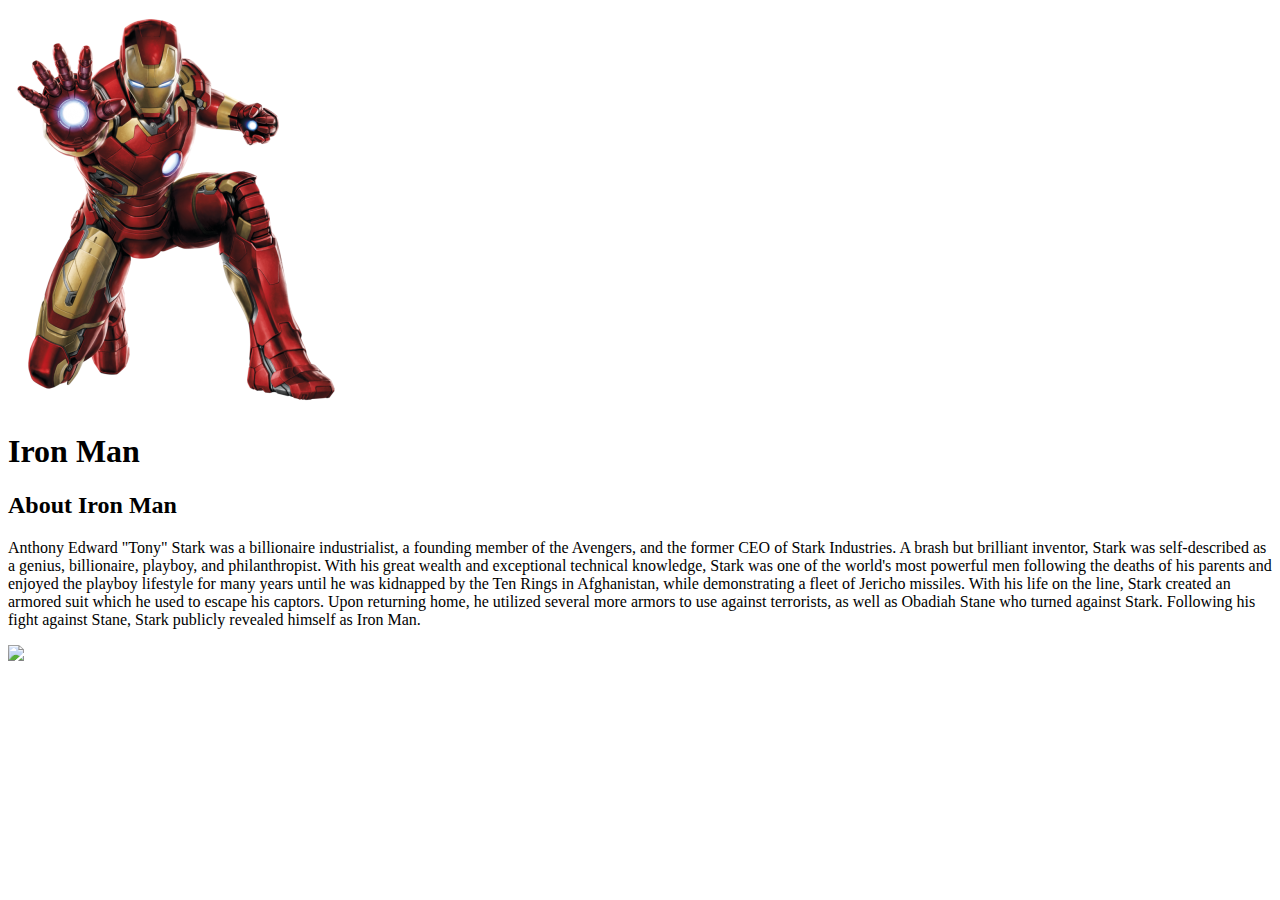
==== index.html @ 19471a76 "created index.html for my website" ====
<!DOCTYPE html>
<html>
<head>
	<meta charset="utf-8">
	<meta name="viewport" content="width=device-width, initial-scale=1">
	<title>Iron Man</title>
</head>
<body>
	<!-- header element -->
	<header>
		<img src="img/ironman-avatar.jpeg">
		<h1>Iron Man</h1>
	</header>

	<!-- main element -->
	<main>
		<h2>About Iron Man</h2>
		<p>Anthony Edward "Tony" Stark was a billionaire industrialist, a founding member of the Avengers, and the former CEO of Stark Industries. A brash but brilliant inventor, Stark was self-described as a genius, billionaire, playboy, and philanthropist. With his great wealth and exceptional technical knowledge, Stark was one of the world's most powerful men following the deaths of his parents and enjoyed the playboy lifestyle for many years until he was kidnapped by the Ten Rings in Afghanistan, while demonstrating a fleet of Jericho missiles. With his life on the line, Stark created an armored suit which he used to escape his captors. Upon returning home, he utilized several more armors to use against terrorists, as well as Obadiah Stane who turned against Stark. Following his fight against Stane, Stark publicly revealed himself as Iron Man.</p>
	<img src="img/tony.jpeg">
	</main>


</body>
</html>
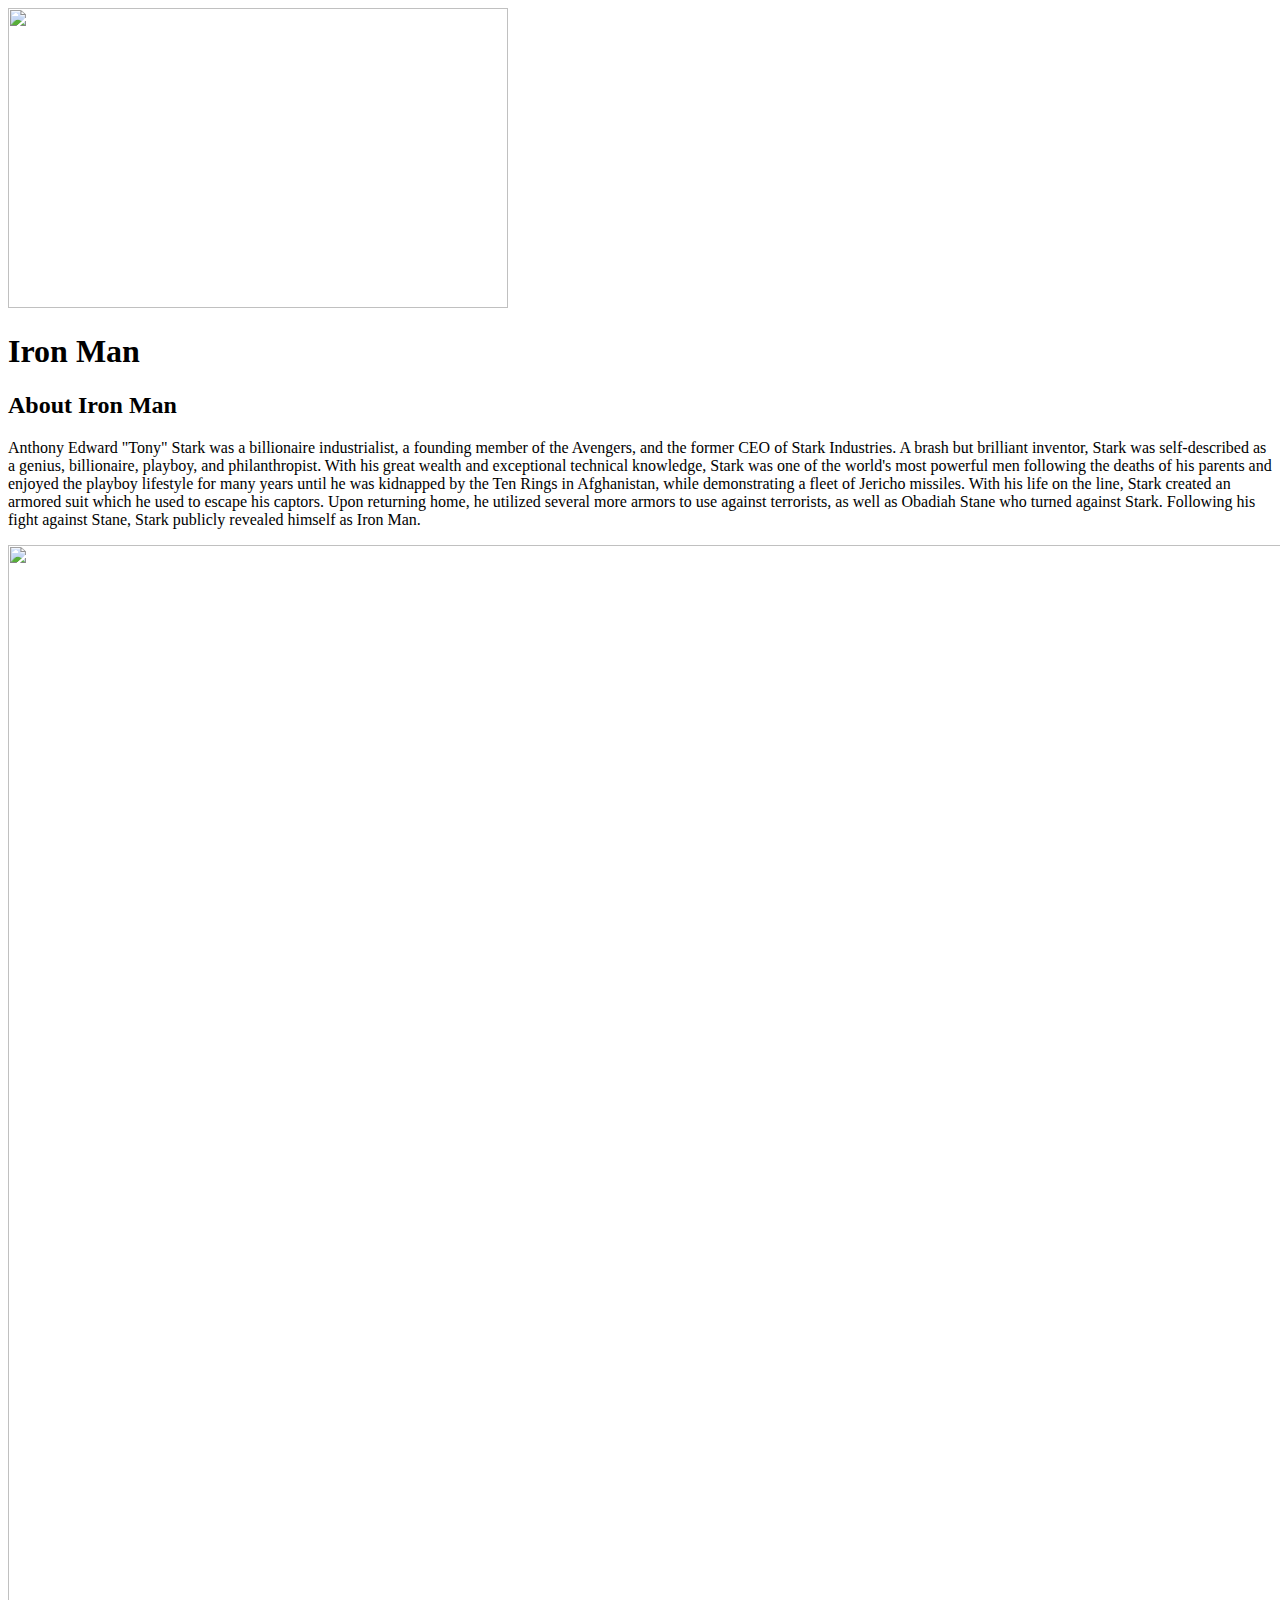
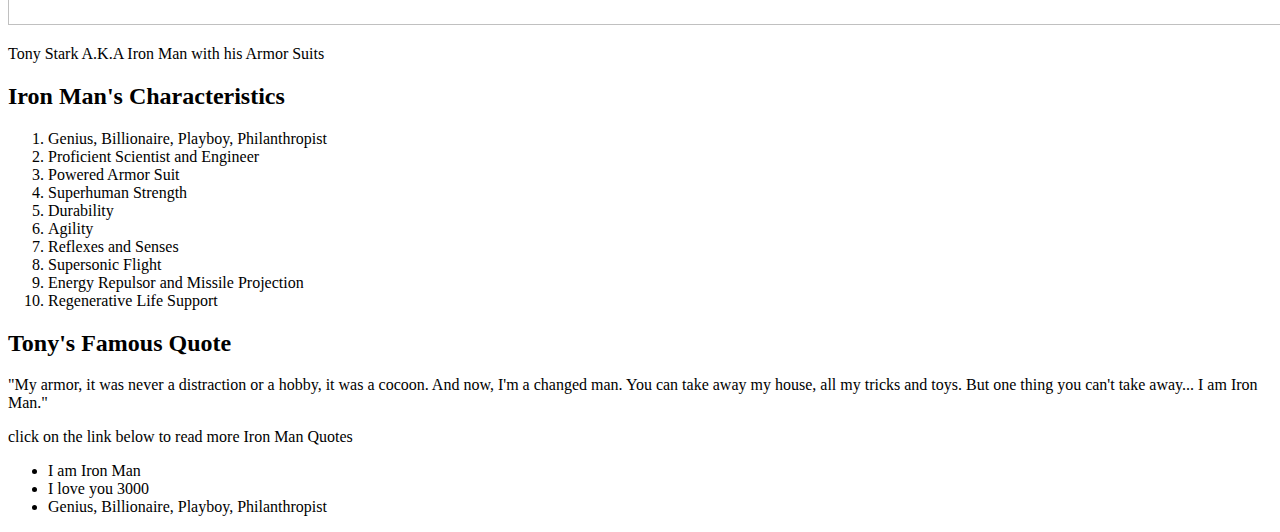
==== commit 02deba1e: "Added ordered and unordered lists" ====
--- a/index.html
+++ b/index.html
@@ -8,7 +8,7 @@
 <body>
 	<!-- header element -->
 	<header>
-		<img src="img/ironman-avatar.jpeg">
+		<img src="file:///C:/Users/GC/Downloads/iron-man-tony-stark-ouqxo5w2b59h0042.jpg" width="500px" height="300px">
 		<h1>Iron Man</h1>
 	</header>
 
@@ -16,7 +16,29 @@
 	<main>
 		<h2>About Iron Man</h2>
 		<p>Anthony Edward "Tony" Stark was a billionaire industrialist, a founding member of the Avengers, and the former CEO of Stark Industries. A brash but brilliant inventor, Stark was self-described as a genius, billionaire, playboy, and philanthropist. With his great wealth and exceptional technical knowledge, Stark was one of the world's most powerful men following the deaths of his parents and enjoyed the playboy lifestyle for many years until he was kidnapped by the Ten Rings in Afghanistan, while demonstrating a fleet of Jericho missiles. With his life on the line, Stark created an armored suit which he used to escape his captors. Upon returning home, he utilized several more armors to use against terrorists, as well as Obadiah Stane who turned against Stark. Following his fight against Stane, Stark publicly revealed himself as Iron Man.</p>
-	<img src="img/tony.jpeg">
+	<img src="file:///C:/Users/GC/Documents/GitHub/Hero/img/tony.jpeg.jpg" width="1920px" height="1080px">
+	<p>Tony Stark A.K.A Iron Man with his Armor Suits</p>
+	<h2>Iron Man's Characteristics</h2>
+	<ol>
+		<li>Genius, Billionaire, Playboy, Philanthropist</li>
+		<li>Proficient Scientist and Engineer</li>
+		<li>Powered Armor Suit</li>
+		<li>Superhuman Strength</li>
+		<li>Durability</li>
+		<li>Agility</li>
+		<li>Reflexes and Senses</li>
+		<li>Supersonic Flight</li>
+		<li>Energy Repulsor and Missile Projection</li>
+		<li>Regenerative Life Support</li>
+	</ol>
+	<h2>Tony's Famous Quote</h2>
+	<p>"My armor, it was never a distraction or a hobby, it was a cocoon. And now, I'm a changed man. You can take away my house, all my tricks and toys. But one thing you can't take away... I am Iron Man."
+		<div>click on the link below to read more Iron Man Quotes</div></p>
+	<ul>
+		<li>I am Iron Man</li>
+		<li>I love you 3000</li>
+		<li>Genius, Billionaire, Playboy, Philanthropist</li>
+</ul>
 	</main>
 
 
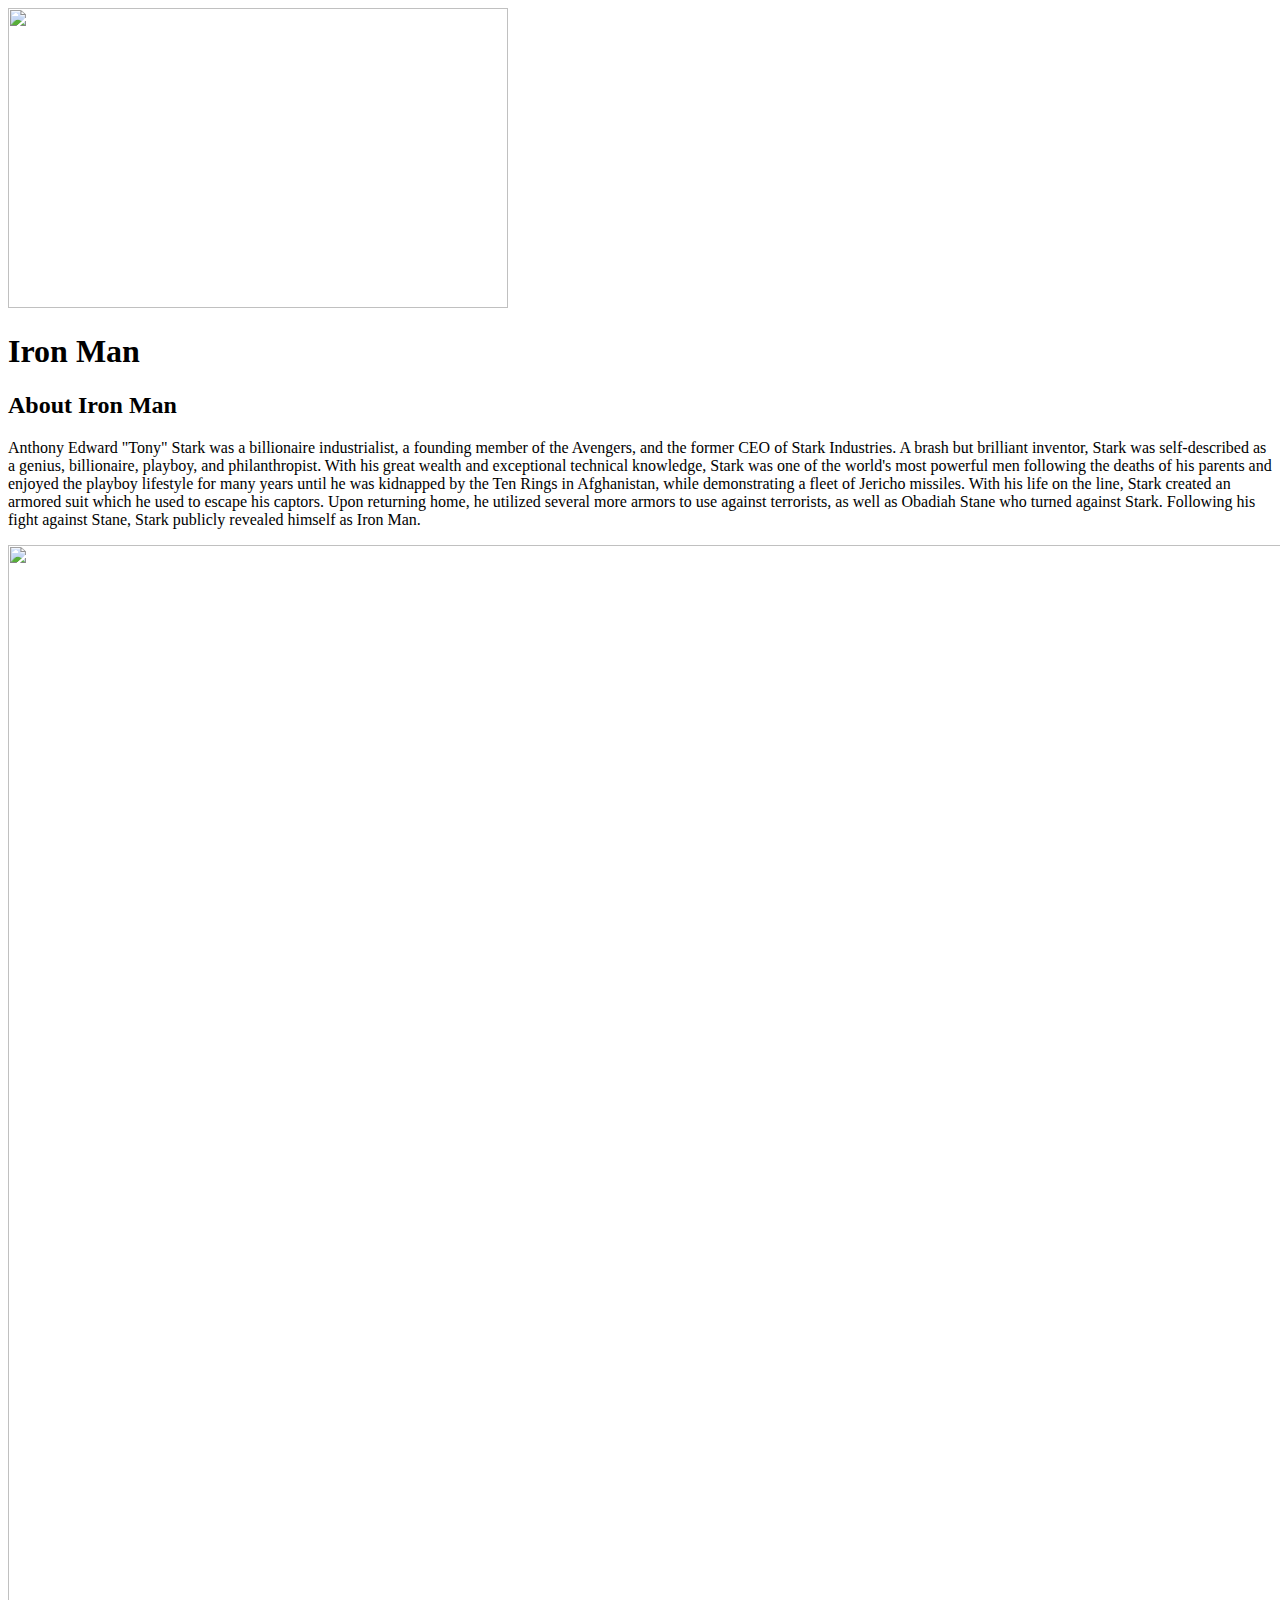
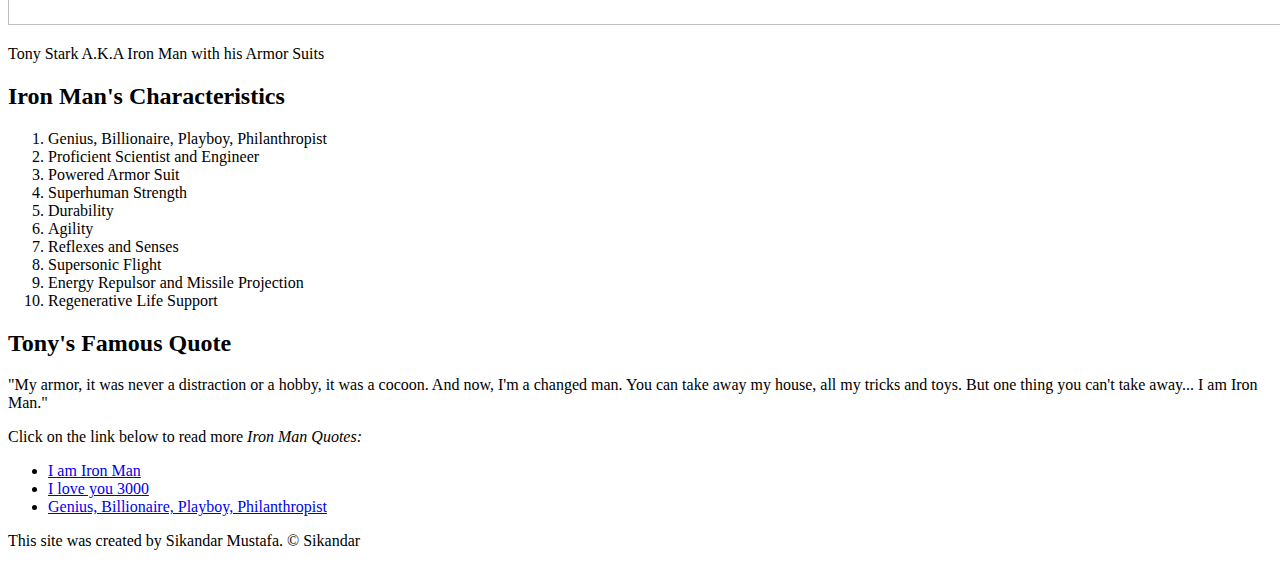
==== commit 5f8072f7: "added images and some other changes" ====
--- a/index.html
+++ b/index.html
@@ -4,11 +4,12 @@
 	<meta charset="utf-8">
 	<meta name="viewport" content="width=device-width, initial-scale=1">
 	<title>Iron Man</title>
+	<link rel="icon" href="file:///C:/Users/GC/Documents/GitHub/Hero/img/ironman-avatar.jpeg">
 </head>
 <body>
 	<!-- header element -->
 	<header>
-		<img src="file:///C:/Users/GC/Downloads/iron-man-tony-stark-ouqxo5w2b59h0042.jpg" width="500px" height="300px">
+		<img src="file:///C:/Users/GC/Documents/GitHub/Hero/img/stark.jpg" width="500px" height="300px">
 		<h1>Iron Man</h1>
 	</header>
 
@@ -16,8 +17,10 @@
 	<main>
 		<h2>About Iron Man</h2>
 		<p>Anthony Edward "Tony" Stark was a billionaire industrialist, a founding member of the Avengers, and the former CEO of Stark Industries. A brash but brilliant inventor, Stark was self-described as a genius, billionaire, playboy, and philanthropist. With his great wealth and exceptional technical knowledge, Stark was one of the world's most powerful men following the deaths of his parents and enjoyed the playboy lifestyle for many years until he was kidnapped by the Ten Rings in Afghanistan, while demonstrating a fleet of Jericho missiles. With his life on the line, Stark created an armored suit which he used to escape his captors. Upon returning home, he utilized several more armors to use against terrorists, as well as Obadiah Stane who turned against Stark. Following his fight against Stane, Stark publicly revealed himself as Iron Man.</p>
-	<img src="file:///C:/Users/GC/Documents/GitHub/Hero/img/tony.jpeg.jpg" width="1920px" height="1080px">
+	<img src="file:///C:/Users/GC/Documents/GitHub/Hero/img/tony.jpg" width="1920px" height="1080px">
 	<p>Tony Stark A.K.A Iron Man with his Armor Suits</p>
+	
+	<!-- Characteristics -->
 	<h2>Iron Man's Characteristics</h2>
 	<ol>
 		<li>Genius, Billionaire, Playboy, Philanthropist</li>
@@ -31,14 +34,23 @@
 		<li>Energy Repulsor and Missile Projection</li>
 		<li>Regenerative Life Support</li>
 	</ol>
+
+	<!-- Quotes -->
 	<h2>Tony's Famous Quote</h2>
 	<p>"My armor, it was never a distraction or a hobby, it was a cocoon. And now, I'm a changed man. You can take away my house, all my tricks and toys. But one thing you can't take away... I am Iron Man."
-		<div>click on the link below to read more Iron Man Quotes</div></p>
+		<div>Click on the link below to read more <em>Iron Man Quotes:</em></div></p>
 	<ul>
-		<li>I am Iron Man</li>
-		<li>I love you 3000</li>
-		<li>Genius, Billionaire, Playboy, Philanthropist</li>
+		<li><a target="_blank" href="https://www.sideshow.com/blog/top-ten-iron-man-quotes/">I am Iron Man</a></li>
+		<li><a target="_blank" href="https://www.sideshow.com/blog/top-ten-iron-man-quotes/">I love you 3000</a></li>
+		<li><a target="_blank" href="https://www.sideshow.com/blog/top-ten-iron-man-quotes/">Genius, Billionaire, Playboy, Philanthropist</a></li>
 </ul>
+
+	<!-- Footer Element -->
+	<footer>
+		<p>This site was created by Sikandar Mustafa. &copy; Sikandar</p>
+	</footer>
+	
+
 	</main>
 
 
